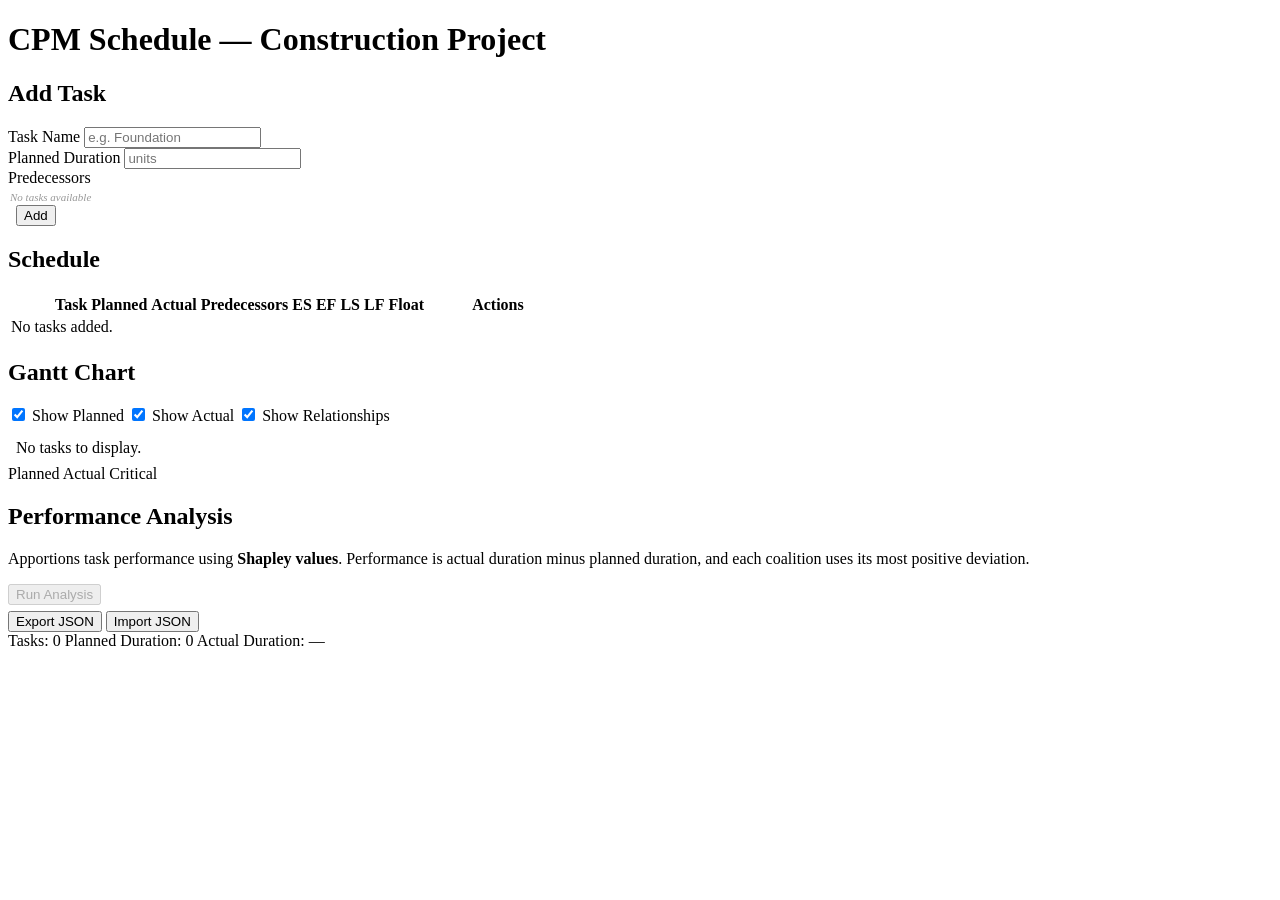
==== index.html @ c6a9724c "wow" ====
<!DOCTYPE html>
<html lang="en">
<head>
  <meta charset="UTF-8">
  <meta name="viewport" content="width=device-width, initial-scale=1.0">
  <title>CPM Scheduler</title>
  <link rel="stylesheet" href="style.css">
</head>
<body>

  <h1>CPM Schedule — Construction Project</h1>

  <!-- Add Task Form -->
  <h2>Add Task</h2>
  <div class="form-row">
    <div class="form-field">
      <label for="task-name">Task Name</label>
      <input type="text" id="task-name" placeholder="e.g. Foundation">
    </div>
    <div class="form-field">
      <label for="planned-dur">Planned Duration</label>
      <input type="number" id="planned-dur" min="1" placeholder="units">
    </div>
    <div class="form-field">
      <label>Predecessors</label>
      <div id="predecessors-container" class="checkbox-container"></div>
    </div>
    <div class="form-field">
      <label>&nbsp;</label>
      <button id="add-btn">Add</button>
    </div>
  </div>

  <!-- Schedule Table -->
  <h2>Schedule</h2>
  <table>
    <thead>
      <tr>
        <th style="width: 40px; text-align: center;"></th>
        <th>Task</th>
        <th>Planned</th>
        <th>Actual</th>
        <th>Predecessors</th>
        <th>ES</th>
        <th>EF</th>
        <th>LS</th>
        <th>LF</th>
        <th>Float</th>
        <th style="width: 140px; text-align: center;">Actions</th>
      </tr>
    </thead>
    <tbody id="schedule-body"></tbody>
  </table>

  <!-- Gantt Chart -->
  <h2>Gantt Chart</h2>
  <div class="form-row" style="margin-bottom: 6px; gap: 12px;">
    <label style="cursor: pointer;"><input type="checkbox" id="toggle-planned" checked> Show Planned</label>
    <label style="cursor: pointer;"><input type="checkbox" id="toggle-actual" checked> Show Actual</label>
    <label style="cursor: pointer;"><input type="checkbox" id="toggle-relations" checked> Show Relationships</label>
  </div>
  <div id="gantt-container" class="gantt-container">
    <div class="empty-msg" id="gantt-empty">No tasks to display.</div>
  </div>
  <div class="gantt-legend">
    <span class="legend-item"><span class="legend-swatch legend-planned"></span> Planned</span>
    <span class="legend-item"><span class="legend-swatch legend-actual"></span> Actual</span>
    <span class="legend-item"><span class="legend-swatch legend-critical"></span> Critical</span>
  </div>

  <!-- Performance Analysis -->
  <h2>Performance Analysis</h2>
  <p class="analysis-description">
    Apportions task performance using <strong>Shapley values</strong>. Performance is
    actual duration minus planned duration, and each coalition uses its most positive deviation.
  </p>
  <div class="actions" style="margin: 6px 0;">
    <button id="analysis-btn" disabled>Run Analysis</button>
    <span id="analysis-status" class="analysis-status"></span>
  </div>
  <div id="analysis-results"></div>

  <!-- Actions -->
  <div class="actions">
    <button id="export-btn">Export JSON</button>
    <button id="import-btn">Import JSON</button>
    <input type="file" id="import-file" accept=".json,application/json" style="display:none">
  </div>

  <!-- Status Bar -->
  <div class="status-bar">
    <span id="status-tasks">Tasks: 0</span>
    <span id="status-duration">Planned Duration: 0</span>
    <span id="status-critical">Actual Duration: —</span>
  </div>

  <script src="analysis.js"></script>
  <script src="app.js"></script>
</body>
</html>
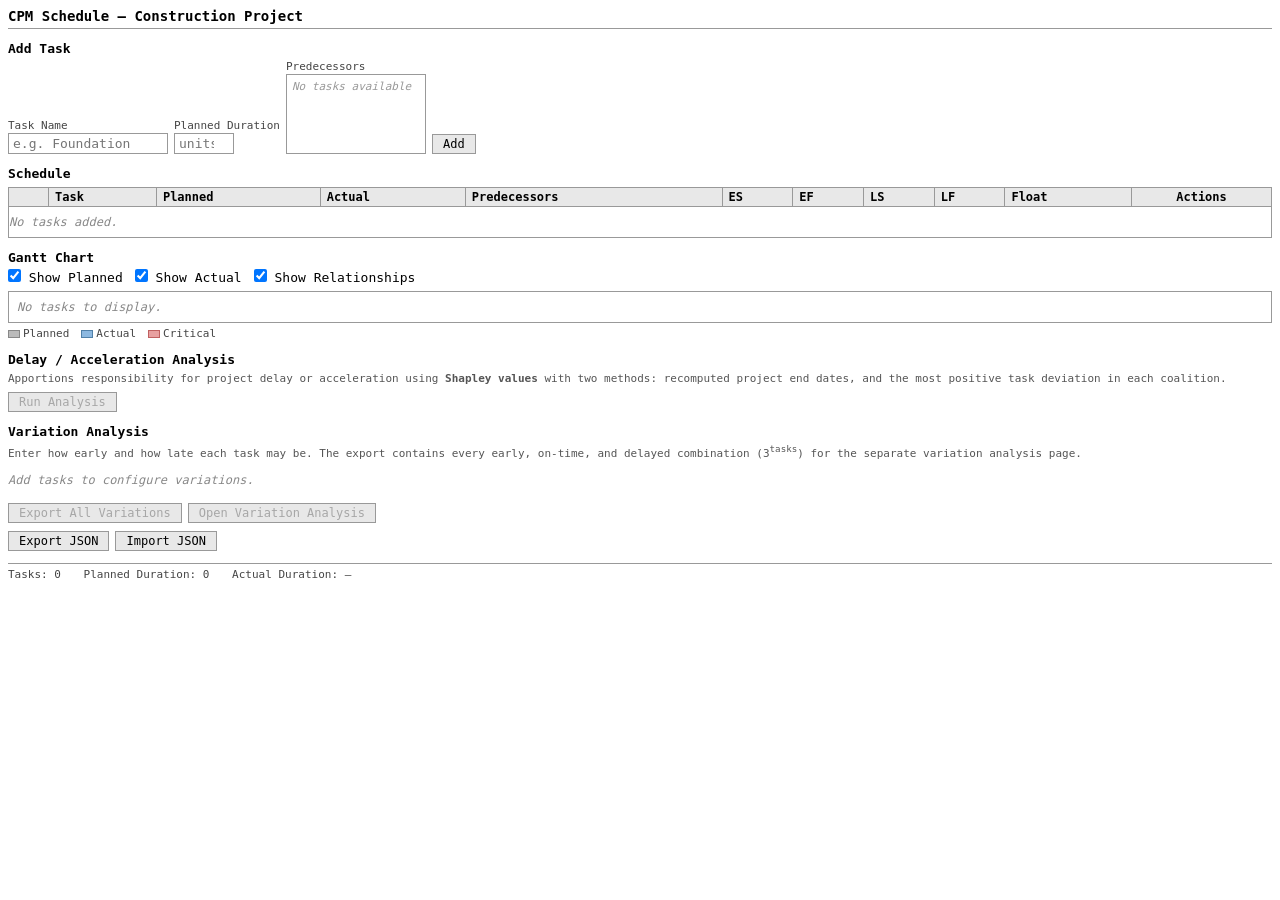
==== commit 81633c80: "newstuff" ====
--- a/index.html
+++ b/index.html
@@ -68,17 +68,30 @@
     <span class="legend-item"><span class="legend-swatch legend-critical"></span> Critical</span>
   </div>
 
-  <!-- Performance Analysis -->
-  <h2>Performance Analysis</h2>
+  <!-- Delay / Acceleration Analysis -->
+  <h2>Delay / Acceleration Analysis</h2>
   <p class="analysis-description">
-    Apportions task performance using <strong>Shapley values</strong>. Performance is
-    actual duration minus planned duration, and each coalition uses its most positive deviation.
+    Apportions responsibility for project delay or acceleration using
+    <strong>Shapley values</strong> with two methods: recomputed project end dates,
+    and the most positive task deviation in each coalition.
   </p>
   <div class="actions" style="margin: 6px 0;">
     <button id="analysis-btn" disabled>Run Analysis</button>
     <span id="analysis-status" class="analysis-status"></span>
   </div>
   <div id="analysis-results"></div>
+  <h2>Variation Analysis</h2>
+  <p class="analysis-description">
+    Enter how early and how late each task may be. The export contains every
+    early, on-time, and delayed combination (3<sup>tasks</sup>) for the separate
+    variation analysis page.
+  </p>
+  <div id="variation-settings" class="variation-settings"></div>
+  <div class="actions">
+    <button id="variation-export-btn" disabled>Export All Variations</button>
+    <button id="variation-open-btn" disabled>Open Variation Analysis</button>
+    <span id="variation-status" class="analysis-status"></span>
+  </div>
 
   <!-- Actions -->
   <div class="actions">
--- a/style.css
+++ b/style.css
@@ -0,0 +1,545 @@
+* {
+  margin: 0;
+  padding: 0;
+  box-sizing: border-box;
+}
+
+body {
+  font-family: "Segoe UI", Consolas, monospace;
+  font-size: 13px;
+  color: #000;
+  background: #fff;
+  padding: 8px;
+}
+
+h1 {
+  font-size: 14px;
+  font-weight: 600;
+  border-bottom: 1px solid #999;
+  padding-bottom: 4px;
+  margin-bottom: 8px;
+}
+
+h2 {
+  font-size: 13px;
+  font-weight: 600;
+  margin: 12px 0 4px 0;
+}
+
+/* Form layout */
+.form-row {
+  display: flex;
+  gap: 6px;
+  align-items: flex-end;
+  margin-bottom: 6px;
+  flex-wrap: wrap;
+}
+
+.form-field label {
+  display: block;
+  font-size: 11px;
+  color: #444;
+  margin-bottom: 1px;
+}
+
+input, select {
+  font-family: inherit;
+  font-size: 13px;
+  border: 1px solid #999;
+  padding: 2px 4px;
+  background: #fff;
+}
+
+input:focus, select:focus {
+  outline: 1px solid #000;
+}
+
+input[type="number"] {
+  width: 60px;
+}
+
+input[type="text"] {
+  width: 160px;
+}
+
+select {
+  min-width: 140px;
+  height: 80px;
+}
+
+button {
+  font-family: inherit;
+  font-size: 12px;
+  border: 1px solid #999;
+  background: #e8e8e8;
+  padding: 2px 10px;
+  cursor: pointer;
+}
+
+button:hover {
+  background: #d0d0d0;
+}
+
+button:active {
+  background: #bbb;
+}
+
+/* Table */
+table {
+  width: 100%;
+  border-collapse: collapse;
+  margin-top: 6px;
+  font-size: 12px;
+}
+
+th, td {
+  border: 1px solid #999;
+  padding: 2px 6px;
+  text-align: left;
+}
+
+th {
+  background: #e8e8e8;
+  font-weight: 600;
+}
+
+tr:nth-child(even) {
+  background: #f6f6f6;
+}
+
+tr.critical {
+  background: #ffe0e0;
+}
+
+/* Actual duration input in table */
+td input[type="number"] {
+  border: 1px solid #bbb;
+  width: 50px;
+  font-size: 12px;
+}
+
+/* Actions */
+.actions {
+  margin: 8px 0;
+  display: flex;
+  gap: 6px;
+}
+
+/* Status bar */
+.status-bar {
+  border-top: 1px solid #999;
+  padding-top: 4px;
+  margin-top: 12px;
+  font-size: 11px;
+  color: #444;
+}
+
+.status-bar span {
+  margin-right: 16px;
+}
+
+/* Delete button */
+button.delete-btn {
+  font-size: 11px;
+  padding: 1px 6px;
+  color: #666;
+  border-color: #bbb;
+}
+
+/* No tasks message */
+.empty-msg {
+  color: #888;
+  font-style: italic;
+  padding: 8px 0;
+  font-size: 12px;
+}
+
+/* ── Gantt Chart ─────────────────────────────────────────────────── */
+.gantt-container {
+  border: 1px solid #999;
+  margin-top: 6px;
+  overflow-x: auto;
+  min-height: 30px;
+}
+
+.gantt-chart {
+  display: table;
+  border-collapse: collapse;
+  min-width: 100%;
+}
+
+/* Header row with time units */
+.gantt-header {
+  display: flex;
+  border-bottom: 1px solid #999;
+  background: #e8e8e8;
+}
+
+.gantt-label-header {
+  min-width: 110px;
+  max-width: 110px;
+  padding: 2px 6px;
+  font-size: 11px;
+  font-weight: 600;
+  border-right: 1px solid #999;
+  flex-shrink: 0;
+}
+
+.gantt-time-headers {
+  display: flex;
+  flex: 1;
+}
+
+.gantt-time-cell {
+  width: 28px;
+  min-width: 28px;
+  text-align: center;
+  font-size: 10px;
+  color: #666;
+  border-right: 1px solid #ddd;
+  padding: 2px 0;
+}
+
+/* Task rows */
+.gantt-row {
+  display: flex;
+  border-bottom: 1px solid #ddd;
+  height: 22px;
+  cursor: grab;
+  user-select: none;
+}
+.gantt-row.dragging {
+  opacity: 0.4;
+  background-color: #e0e0e0;
+}
+
+.gantt-row:last-child {
+  border-bottom: none;
+}
+
+.gantt-row-label {
+  min-width: 110px;
+  max-width: 110px;
+  padding: 2px 6px;
+  font-size: 11px;
+  border-right: 1px solid #999;
+  overflow: hidden;
+  text-overflow: ellipsis;
+  white-space: nowrap;
+  line-height: 18px;
+  flex-shrink: 0;
+}
+
+.gantt-row-bars {
+  position: relative;
+  display: flex;
+  flex: 1;
+}
+
+.gantt-grid-cell {
+  width: 28px;
+  min-width: 28px;
+  border-right: 1px solid #f0f0f0;
+}
+
+/* Bars */
+.gantt-bar {
+  position: absolute;
+  height: 10px;
+  top: 2px;
+  border: 1px solid #666;
+  background: #bbb;
+}
+
+.gantt-bar.planned {
+  background: #bbb;
+  border-color: #888;
+}
+
+.gantt-bar.critical {
+  background: #e8a0a0;
+  border-color: #c06060;
+}
+
+.gantt-bar.actual {
+  top: 12px;
+  height: 7px;
+  background: #8cb8e0;
+  border-color: #5080a8;
+}
+
+/* Legend */
+.gantt-legend {
+  margin-top: 4px;
+  font-size: 11px;
+  color: #444;
+  display: flex;
+  gap: 12px;
+}
+
+.legend-item {
+  display: flex;
+  align-items: center;
+  gap: 3px;
+}
+
+.legend-swatch {
+  display: inline-block;
+  width: 12px;
+  height: 8px;
+  border: 1px solid #888;
+}
+
+.legend-planned {
+  background: #bbb;
+}
+
+.legend-actual {
+  background: #8cb8e0;
+  border-color: #5080a8;
+}
+
+.legend-critical {
+  background: #e8a0a0;
+  border-color: #c06060;
+}
+
+/* ── Analysis Section ───────────────────────────────────────────── */
+.analysis-description {
+  font-size: 11px;
+  color: #555;
+  margin: 2px 0 4px 0;
+  line-height: 1.4;
+}
+
+.analysis-status {
+  font-size: 11px;
+  color: #888;
+  font-style: italic;
+}
+
+.analysis-method-title {
+  font-size: 12px;
+  margin: 10px 0 2px;
+}
+
+.variation-settings {
+  max-width: 620px;
+}
+
+.variation-settings input[type="number"] {
+  width: 80px;
+}
+
+.variation-viewer-toolbar {
+  display: flex;
+  gap: 8px;
+  align-items: center;
+  flex-wrap: wrap;
+  margin: 8px 0;
+}
+
+.variation-card {
+  border: 1px solid #aaa;
+  margin: 8px 0;
+  padding: 6px;
+}
+
+.variation-card h3 {
+  font-size: 12px;
+  margin-bottom: 4px;
+}
+
+.variation-card .analysis-table {
+  margin-bottom: 4px;
+}
+
+.analysis-summary {
+  display: flex;
+  gap: 16px;
+  font-size: 12px;
+  padding: 4px 6px;
+  background: #f4f4f4;
+  border: 1px solid #ccc;
+  margin-bottom: 4px;
+}
+
+.analysis-summary .delay {
+  color: #a03030;
+}
+
+.analysis-summary .accel {
+  color: #207820;
+}
+
+.analysis-table {
+  width: 100%;
+  border-collapse: collapse;
+  font-size: 12px;
+  margin-bottom: 8px;
+}
+
+.analysis-table th,
+.analysis-table td {
+  border: 1px solid #999;
+  padding: 2px 6px;
+  text-align: left;
+}
+
+.analysis-table th {
+  background: #e8e8e8;
+  font-weight: 600;
+}
+
+tr.analysis-delay {
+  background: #fff4f4;
+}
+
+tr.analysis-accel {
+  background: #f0fff0;
+}
+
+tr.analysis-total {
+  background: #e8e8e8;
+  font-weight: 600;
+}
+
+.sv-cell.sv-delay {
+  color: #a03030;
+  font-weight: 600;
+}
+
+.sv-cell.sv-accel {
+  color: #207820;
+  font-weight: 600;
+}
+
+/* Drag and Drop & Editing styles */
+tr[draggable="true"] {
+  user-select: none;
+}
+.drag-handle {
+  cursor: grab;
+  font-size: 14px;
+  color: #888;
+  display: inline-block;
+  padding: 0 4px;
+}
+.drag-handle:active {
+  cursor: grabbing;
+}
+tr.dragging {
+  opacity: 0.4;
+  background-color: #e0e0e0 !important;
+}
+.order-btn {
+  border: none;
+  background: transparent;
+  padding: 1px 3px;
+  font-size: 10px;
+  cursor: pointer;
+  color: #666;
+}
+.order-btn:hover {
+  color: #000;
+  background: #ddd;
+}
+.edit-input {
+  width: 100%;
+  font-size: 12px;
+  padding: 1px 2px;
+  box-sizing: border-box;
+}
+.edit-select {
+  width: 100%;
+  font-size: 11px;
+  height: 60px;
+  padding: 1px;
+}
+.action-btn-group {
+  display: flex;
+  gap: 4px;
+  justify-content: center;
+}
+.action-btn {
+  font-size: 11px;
+  padding: 2px 6px;
+  border: 1px solid #ccc;
+  background: #f5f5f5;
+  cursor: pointer;
+  border-radius: 2px;
+}
+.action-btn:hover {
+  background: #e0e0e0;
+}
+.action-btn.save-btn {
+  background: #e6f7ff;
+  border-color: #91d5ff;
+  color: #1890ff;
+}
+.action-btn.save-btn:hover {
+  background: #bae7ff;
+}
+.action-btn.cancel-btn {
+  background: #fff0f6;
+  border-color: #ffadd2;
+  color: #eb2f96;
+}
+.action-btn.cancel-btn:hover {
+  background: #ffd6e7;
+}
+
+.checkbox-container {
+  border: 1px solid #999;
+  background: #fff;
+  height: 80px;
+  width: 140px;
+  overflow-y: auto;
+  padding: 3px;
+  display: flex;
+  flex-direction: column;
+  gap: 2px;
+}
+.checkbox-container label {
+  display: flex;
+  align-items: center;
+  gap: 4px;
+  font-size: 11px;
+  color: #000;
+  cursor: pointer;
+  margin: 0;
+  white-space: nowrap;
+}
+.checkbox-container label input {
+  margin: 0;
+  width: auto;
+  cursor: pointer;
+}
+.edit-preds-container {
+  max-height: 70px;
+  overflow-y: auto;
+  border: 1px solid #ccc;
+  padding: 2px;
+  background: #fff;
+  display: flex;
+  flex-direction: column;
+  gap: 2px;
+  min-width: 130px;
+}
+.edit-preds-container label {
+  display: flex;
+  align-items: center;
+  gap: 4px;
+  font-size: 11px;
+  color: #000;
+  cursor: pointer;
+  margin: 0;
+  white-space: nowrap;
+}
+.edit-preds-container label input {
+  margin: 0;
+  width: auto;
+  cursor: pointer;
+}
+
+
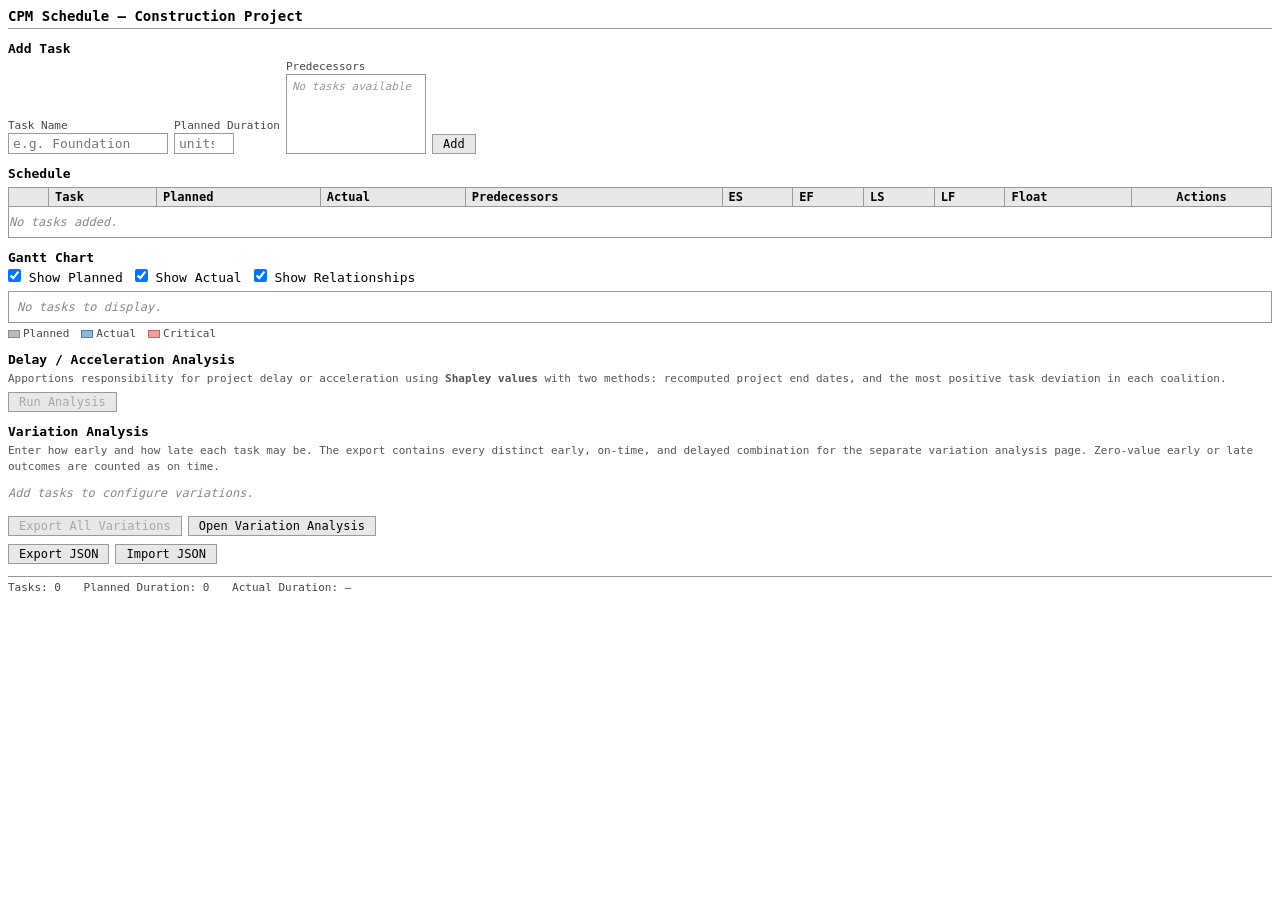
==== commit 32e8ff2d: "variations,butmore" ====
--- a/index.html
+++ b/index.html
@@ -83,13 +83,13 @@
   <h2>Variation Analysis</h2>
   <p class="analysis-description">
     Enter how early and how late each task may be. The export contains every
-    early, on-time, and delayed combination (3<sup>tasks</sup>) for the separate
-    variation analysis page.
+    distinct early, on-time, and delayed combination for the separate variation
+    analysis page. Zero-value early or late outcomes are counted as on time.
   </p>
   <div id="variation-settings" class="variation-settings"></div>
   <div class="actions">
     <button id="variation-export-btn" disabled>Export All Variations</button>
-    <button id="variation-open-btn" disabled>Open Variation Analysis</button>
+    <button id="variation-open-btn">Open Variation Analysis</button>
     <span id="variation-status" class="analysis-status"></span>
   </div>
 
--- a/style.css
+++ b/style.css
@@ -331,12 +331,8 @@
   width: 80px;
 }
 
-.variation-viewer-toolbar {
-  display: flex;
-  gap: 8px;
-  align-items: center;
-  flex-wrap: wrap;
-  margin: 8px 0;
+.planned-gantt .gantt-row {
+  cursor: default;
 }
 
 .variation-card {
@@ -515,7 +511,8 @@
   width: auto;
   cursor: pointer;
 }
-.edit-preds-container {
+.edit-preds-container,
+.inline-preds-container {
   max-height: 70px;
   overflow-y: auto;
   border: 1px solid #ccc;
@@ -526,7 +523,8 @@
   gap: 2px;
   min-width: 130px;
 }
-.edit-preds-container label {
+.edit-preds-container label,
+.inline-preds-container label {
   display: flex;
   align-items: center;
   gap: 4px;
@@ -536,10 +534,17 @@
   margin: 0;
   white-space: nowrap;
 }
-.edit-preds-container label input {
+.edit-preds-container label input,
+.inline-preds-container label input {
   margin: 0;
   width: auto;
   cursor: pointer;
 }
 
-
+.inline-preds-empty {
+  color: #888;
+  font-size: 11px;
+  font-style: italic;
+}
+
+
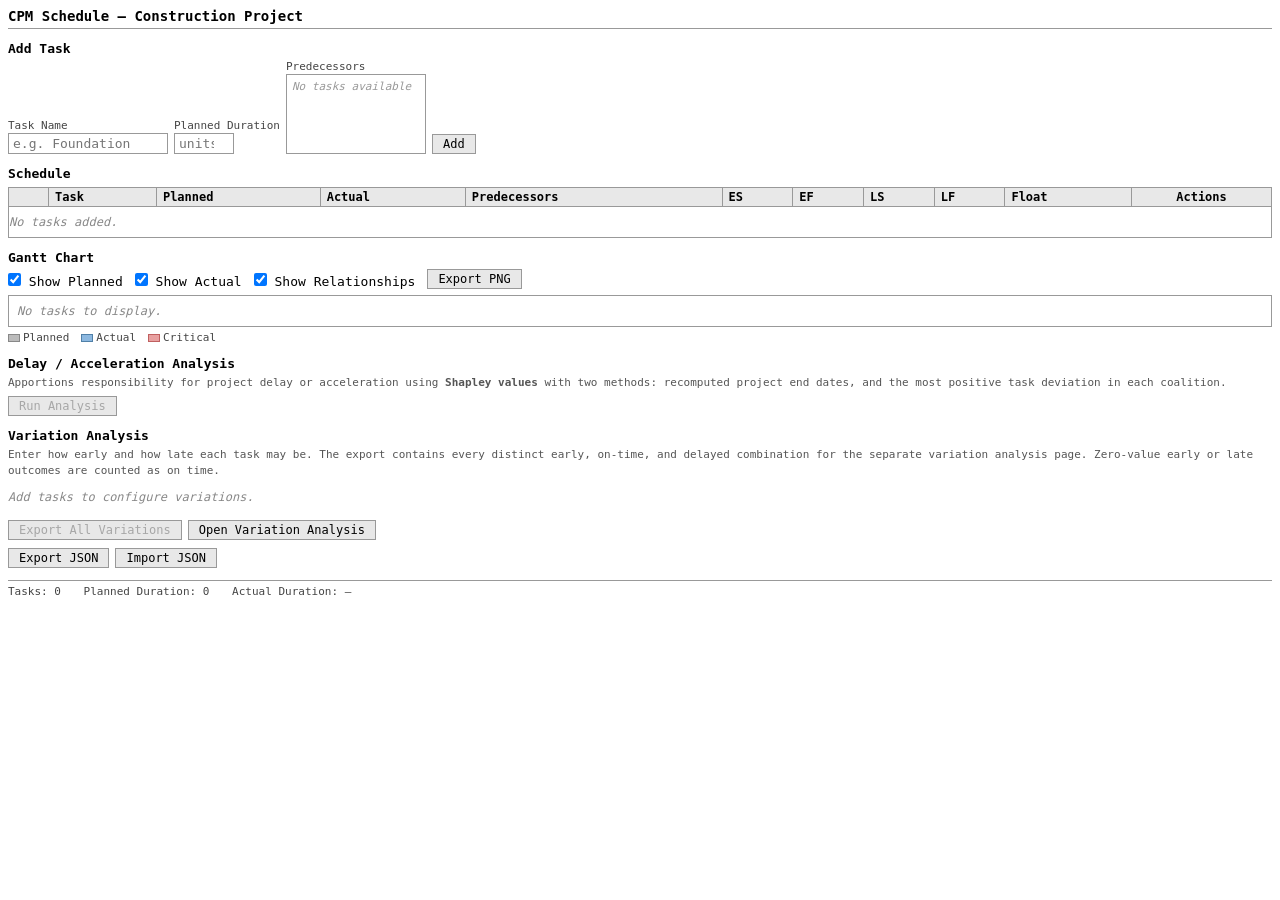
==== commit e26d31d4: "export img" ====
--- a/index.html
+++ b/index.html
@@ -58,6 +58,7 @@
     <label style="cursor: pointer;"><input type="checkbox" id="toggle-planned" checked> Show Planned</label>
     <label style="cursor: pointer;"><input type="checkbox" id="toggle-actual" checked> Show Actual</label>
     <label style="cursor: pointer;"><input type="checkbox" id="toggle-relations" checked> Show Relationships</label>
+    <button type="button" data-gantt-export="gantt-container">Export PNG</button>
   </div>
   <div id="gantt-container" class="gantt-container">
     <div class="empty-msg" id="gantt-empty">No tasks to display.</div>
@@ -109,5 +110,6 @@
 
   <script src="analysis.js"></script>
   <script src="app.js"></script>
+  <script src="gantt-export.js"></script>
 </body>
 </html>
--- a/style.css
+++ b/style.css
@@ -350,6 +350,19 @@
   margin-bottom: 4px;
 }
 
+.variation-gantt-title {
+  font-size: 12px;
+  margin: 8px 0 2px;
+}
+
+.variation-gantt-container {
+  margin-top: 2px;
+}
+
+.variation-gantt-legend {
+  margin-bottom: 4px;
+}
+
 .analysis-summary {
   display: flex;
   gap: 16px;
